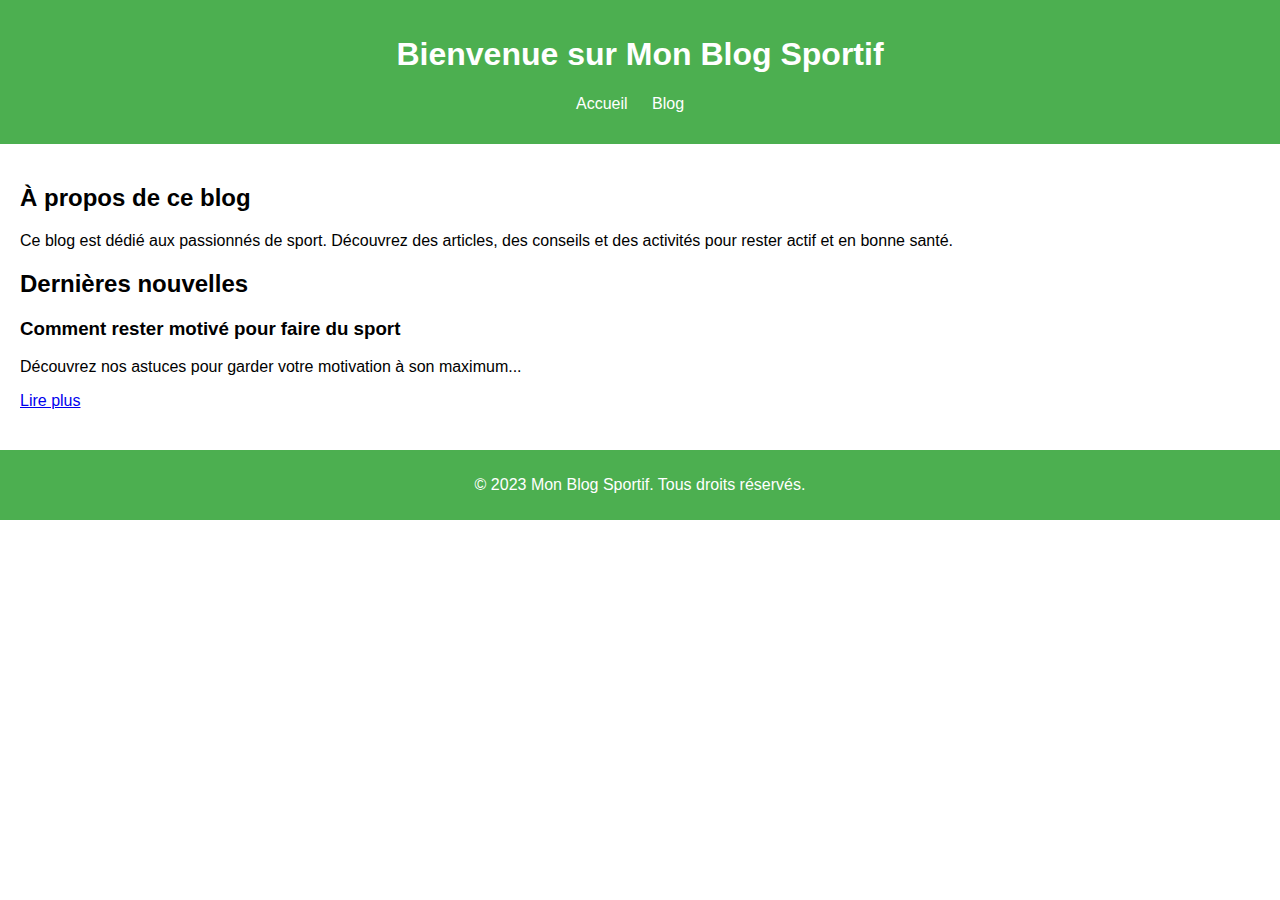
==== index.html @ d3d3b655 "Add files via upload" ====
<!DOCTYPE html>
<html lang="fr">
<head>
    <meta charset="UTF-8">
    <meta name="viewport" content="width=device-width, initial-scale=1.0">
    <title>Mon Blog Sportif</title>
    <link rel="stylesheet" href="style.css">
</head>
<body>
    <header>
        <h1>Bienvenue sur Mon Blog Sportif</h1>
        <nav>
            <ul>
                <li><a href="index.html">Accueil</a></li>
                <li><a href="blog.html">Blog</a></li>
              
            </ul>
        </nav>
    </header>

    <main>
        <section>
            <h2>À propos de ce blog</h2>
            <p>Ce blog est dédié aux passionnés de sport. Découvrez des articles, des conseils et des activités pour rester actif et en bonne santé.</p>
        </section>

        <section>
            <h2>Dernières nouvelles</h2>
            <article>
                <h3>Comment rester motivé pour faire du sport</h3>
                <p>Découvrez nos astuces pour garder votre motivation à son maximum...</p>
                <a href="blog.html">Lire plus</a>
            </article>
        </section>
    </main>

    <footer>
        <p>&copy; 2023 Mon Blog Sportif. Tous droits réservés.</p>
    </footer>
</body>
</html>
---- style.css ----
body {
    font-family: Arial, sans-serif;
    margin: 0;
    padding: 0;
}

header {
    background-color: #4CAF50;
    color: white;
    padding: 15px;
    text-align: center;
}

nav ul {
    list-style-type: none;
    padding: 0;
}

nav ul li {
    display: inline;
    margin-right: 20px;
}

nav ul li a {
    color: white;
    text-decoration: none;
}

main {
    padding: 20px;
}

article {
    margin-bottom: 20px;
}

footer {
    background-color: #4CAF50;
    color: white;
    text-align: center;
    padding: 10px;
}
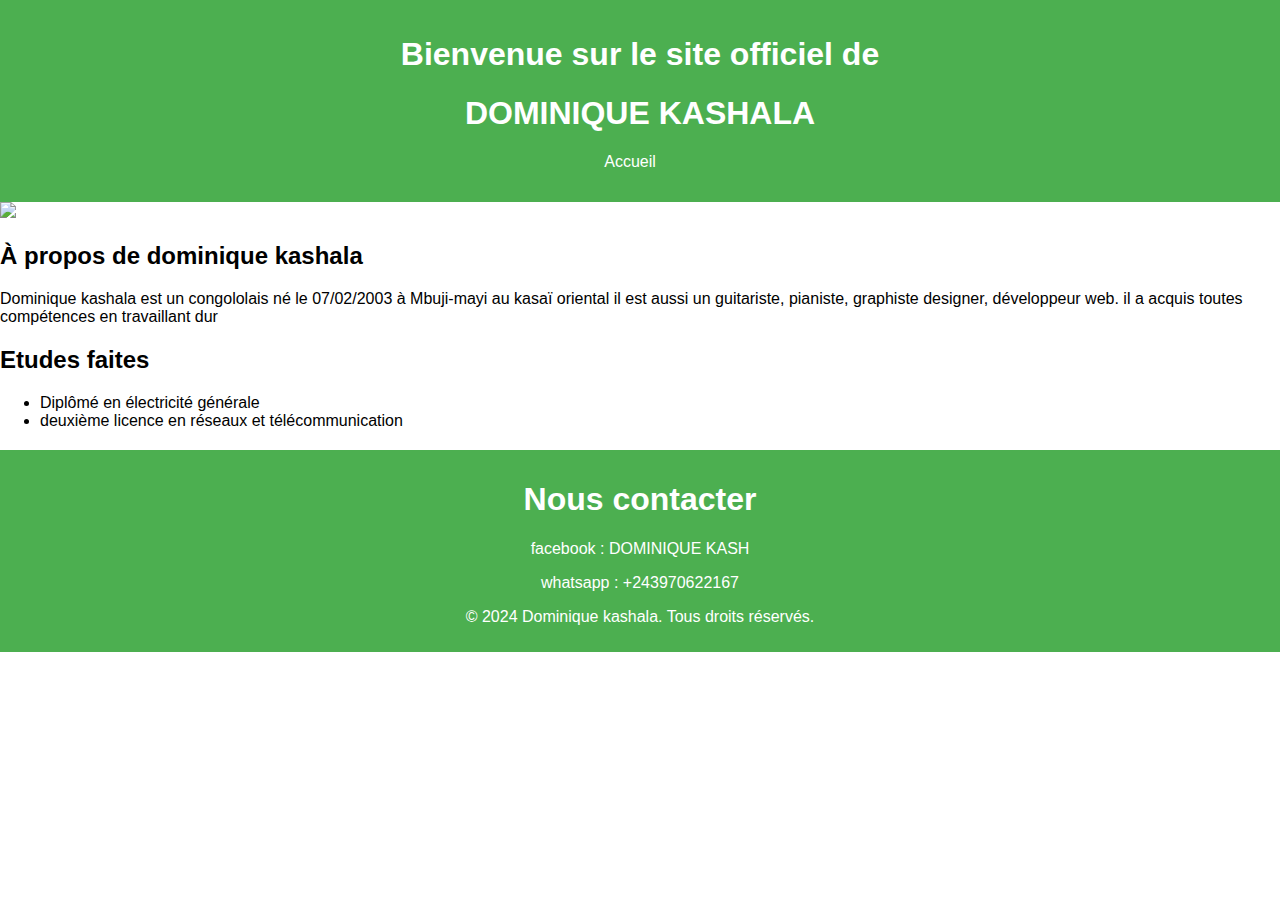
==== commit 6f1f3c3a: "Add files via upload" ====
--- a/index.html
+++ b/index.html
@@ -3,39 +3,54 @@
 <head>
     <meta charset="UTF-8">
     <meta name="viewport" content="width=device-width, initial-scale=1.0">
-    <title>Mon Blog Sportif</title>
+    <title>Dominique kashala</title>
     <link rel="stylesheet" href="style.css">
+   
 </head>
+</html>
 <body>
     <header>
-        <h1>Bienvenue sur Mon Blog Sportif</h1>
+        <h1>Bienvenue sur le site officiel de </h1>
+        <h1> DOMINIQUE KASHALA</h1>
         <nav>
+            
+                
             <ul>
                 <li><a href="index.html">Accueil</a></li>
-                <li><a href="blog.html">Blog</a></li>
-              
             </ul>
+                
         </nav>
     </header>
-
+<img src="1.jpg" width="395"
     <main>
         <section>
-            <h2>À propos de ce blog</h2>
-            <p>Ce blog est dédié aux passionnés de sport. Découvrez des articles, des conseils et des activités pour rester actif et en bonne santé.</p>
+            <h2>À propos de dominique kashala</h2>
+            <p>Dominique kashala est un congololais né le 07/02/2003
+                à Mbuji-mayi au kasaï oriental 
+                il est aussi un guitariste, pianiste, graphiste designer, développeur web.
+                il a acquis toutes compétences en travaillant dur
+            </p>
         </section>
 
         <section>
-            <h2>Dernières nouvelles</h2>
+            <h2>Etudes faites </h2>
             <article>
-                <h3>Comment rester motivé pour faire du sport</h3>
-                <p>Découvrez nos astuces pour garder votre motivation à son maximum...</p>
-                <a href="blog.html">Lire plus</a>
+                <ul>
+                    <li> Diplômé en électricité générale</li>
+                    <li> deuxième licence en réseaux et télécommunication</li>
+                </ul>
+                
+             
             </article>
         </section>
     </main>
 
     <footer>
-        <p>&copy; 2023 Mon Blog Sportif. Tous droits réservés.</p>
+        <h1> Nous contacter</h1>
+        <p> facebook : DOMINIQUE KASH</p>
+        <p> whatsapp : <clic> +243970622167</clic></p>
+        
+        <p>&copy; 2024 Dominique kashala. Tous droits réservés.</p>
     </footer>
 </body>
 </html>